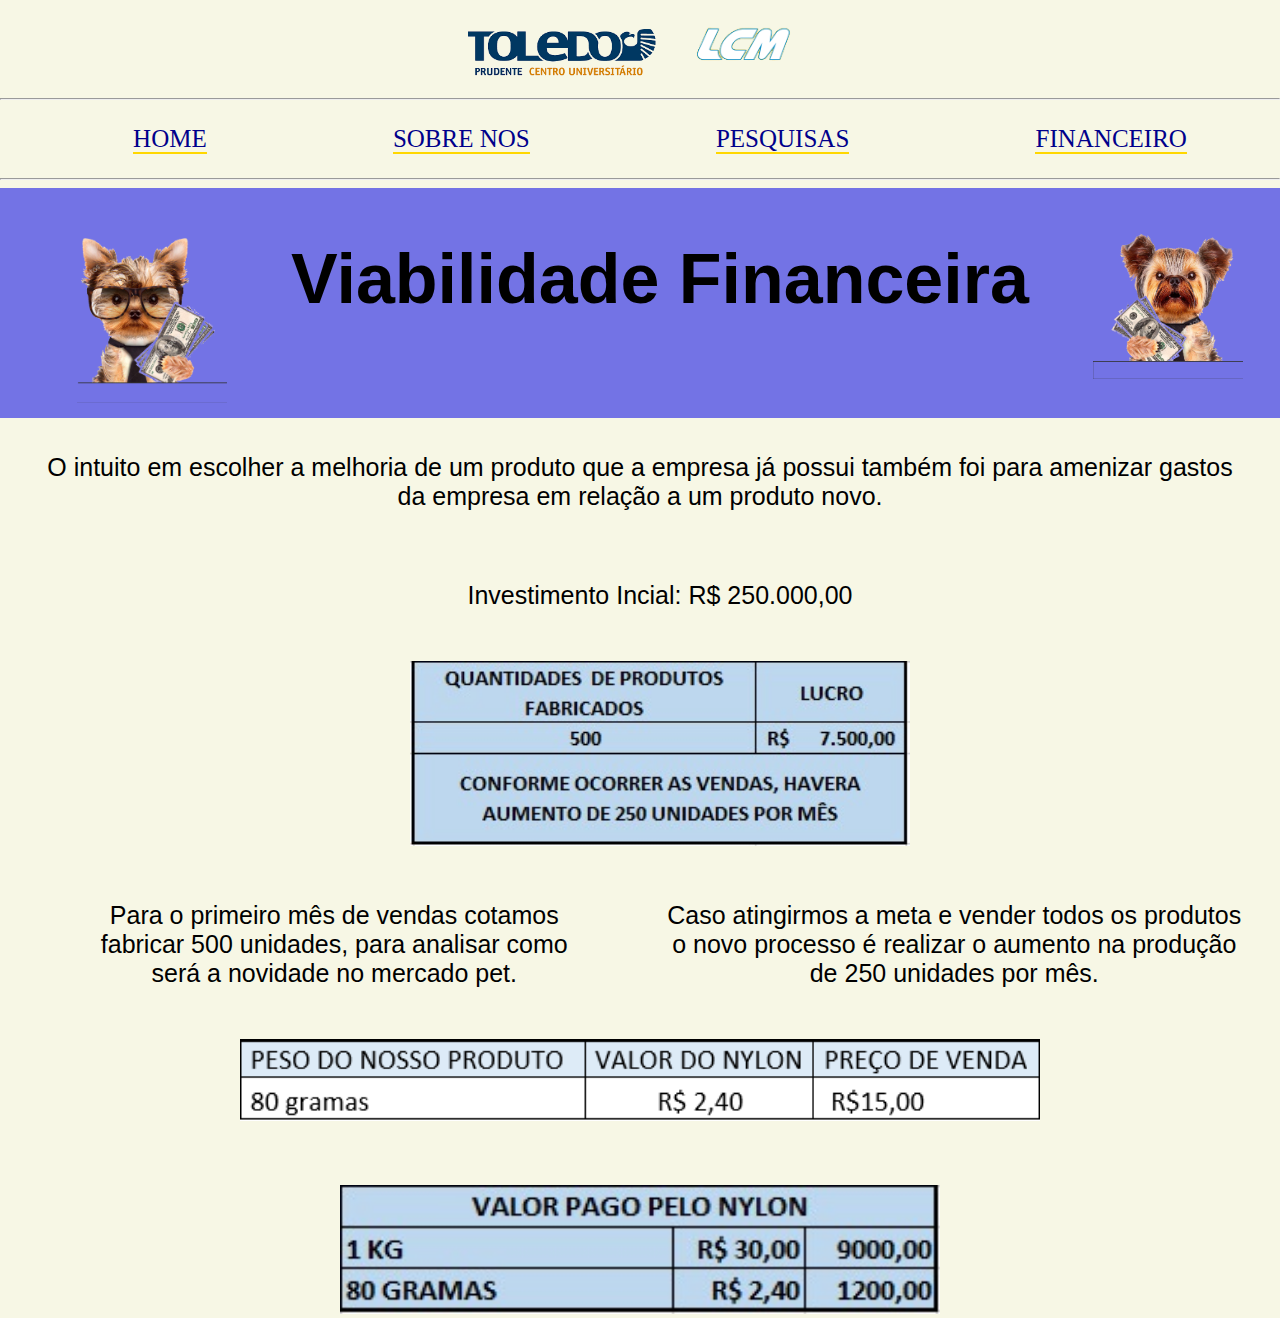
==== Financeiro.html @ 25314fc3 "Initial commit" ====
<!DOCTYPE html>
<html lang="pt-br">
<head>
    <meta charset="UTF-8">
    <meta http-equiv="X-UA-Compatible" content="IE=edge">
    <meta name="viewport" content="width=device-width, initial-scale=1.0">
    <title>Financeiro</title>
    <link rel="stylesheet" href="style_Finan.css">
</head>
<body>
    <header>
        <main class="menu-principal">
            <div class="logo">
                <img class="slogan_toledo" src="img/Toledo.png" alt="sloganToledo">
                <img class="slogan_lcm" src="img/slogan_lcm.png" alt="slogan lcm">
            </div>
        </main>
        <hr>
        <nav class="links">
            <ul>
                <li> <a href="index.html">Home</a></li>
                <li> <a href="Sobre.html">Sobre Nos</a></li>
                <li><a href="pesquisas.html">Pesquisas</a> </li>
                <li><a href="Financeiro.html">Financeiro</a></li>
            </ul>
        </nav>
        </main>
        <hr>
    </header>
    <section>
        <div class="financeiro">
            <ul>
                <li>  <img src="dogs/dog money.jpg.png" alt="dog1"></li>
                <li> <h1>Viabilidade Financeira</h1></li>
                <li> <img src="dogs/dog money.jpg(1).png" alt="dog2"></li>
            </ul>
        </div>
    </section>
    <section>  
        <p>O intuito em escolher a melhoria de um produto que a empresa já possui também foi para amenizar gastos da empresa em relação a um produto novo.</p>
        <ul>
            <li><p>Investimento Incial: R$ 250.000,00</p> </li>
        </ul>
        <ul>
            <li><img src="Finaceiro/quantidade.jpeg" alt="tabela" width="500px"></li>
        </ul>
        <ul>
            <li><p>Para o primeiro mês de vendas cotamos fabricar 500 unidades, para analisar como será a novidade no mercado pet.</p></li>
            <li><p>Caso atingirmos a meta e vender todos os produtos o novo processo é realizar o aumento na produção de 250 unidades por mês.</p> </li>
        </ul>
    </section>
    <section>
        <img src="Finaceiro/peso.png" alt="peso" width="800px">
    </section>
    <section class="valores">
        <img src="Finaceiro/valor pago.jpeg" alt="valores" width="600px">
    </section>
   
   

    
</body>
</html>
---- style_Finan.css ----
body{
    width:auto;
    height: auto;
    margin: auto;
    text-align: center;
    background-color: rgba(245, 245, 220, 0.753);
}
h1, h2, h3  {
    font-family: Impact, Haettenschweiler, 'Arial Narrow Bold', sans-serif;
    font-size: 70px;
    margin: 20px;
}
p{
    font-family: 'Trebuchet MS', 'Lucida Sans Unicode', 'Lucida Grande', 'Lucida Sans', Arial, sans-serif;
    font-size: 25px;
    margin: 35px;
    
}

.menu-principal{
    height: 90px;
}
.logo{
    padding: 15px;   
    justify-content: space-around;
}
.slogan_lcm{
    width: 140px;
    text-align: center;
}
.slogan_toledo{
    width: 200px;
    text-align: center;
}
.links{
    text-transform: uppercase;
    font-size: 25px;
}
ul{
    display: flex;
    justify-content: space-between;
    list-style: none;
    justify-content: space-around;
}
a{
    color: darkblue;
    text-decoration: none;
    border-bottom: 2px solid gold;
   
}
div img{
    width: 150px;
   
}
.financeiro{
    background-color: rgba(70, 70, 228, 0.747);
    list-style: none;
    padding: 15px;   
    height: 200px;
}
.valores{
    padding-top: 60px;
}
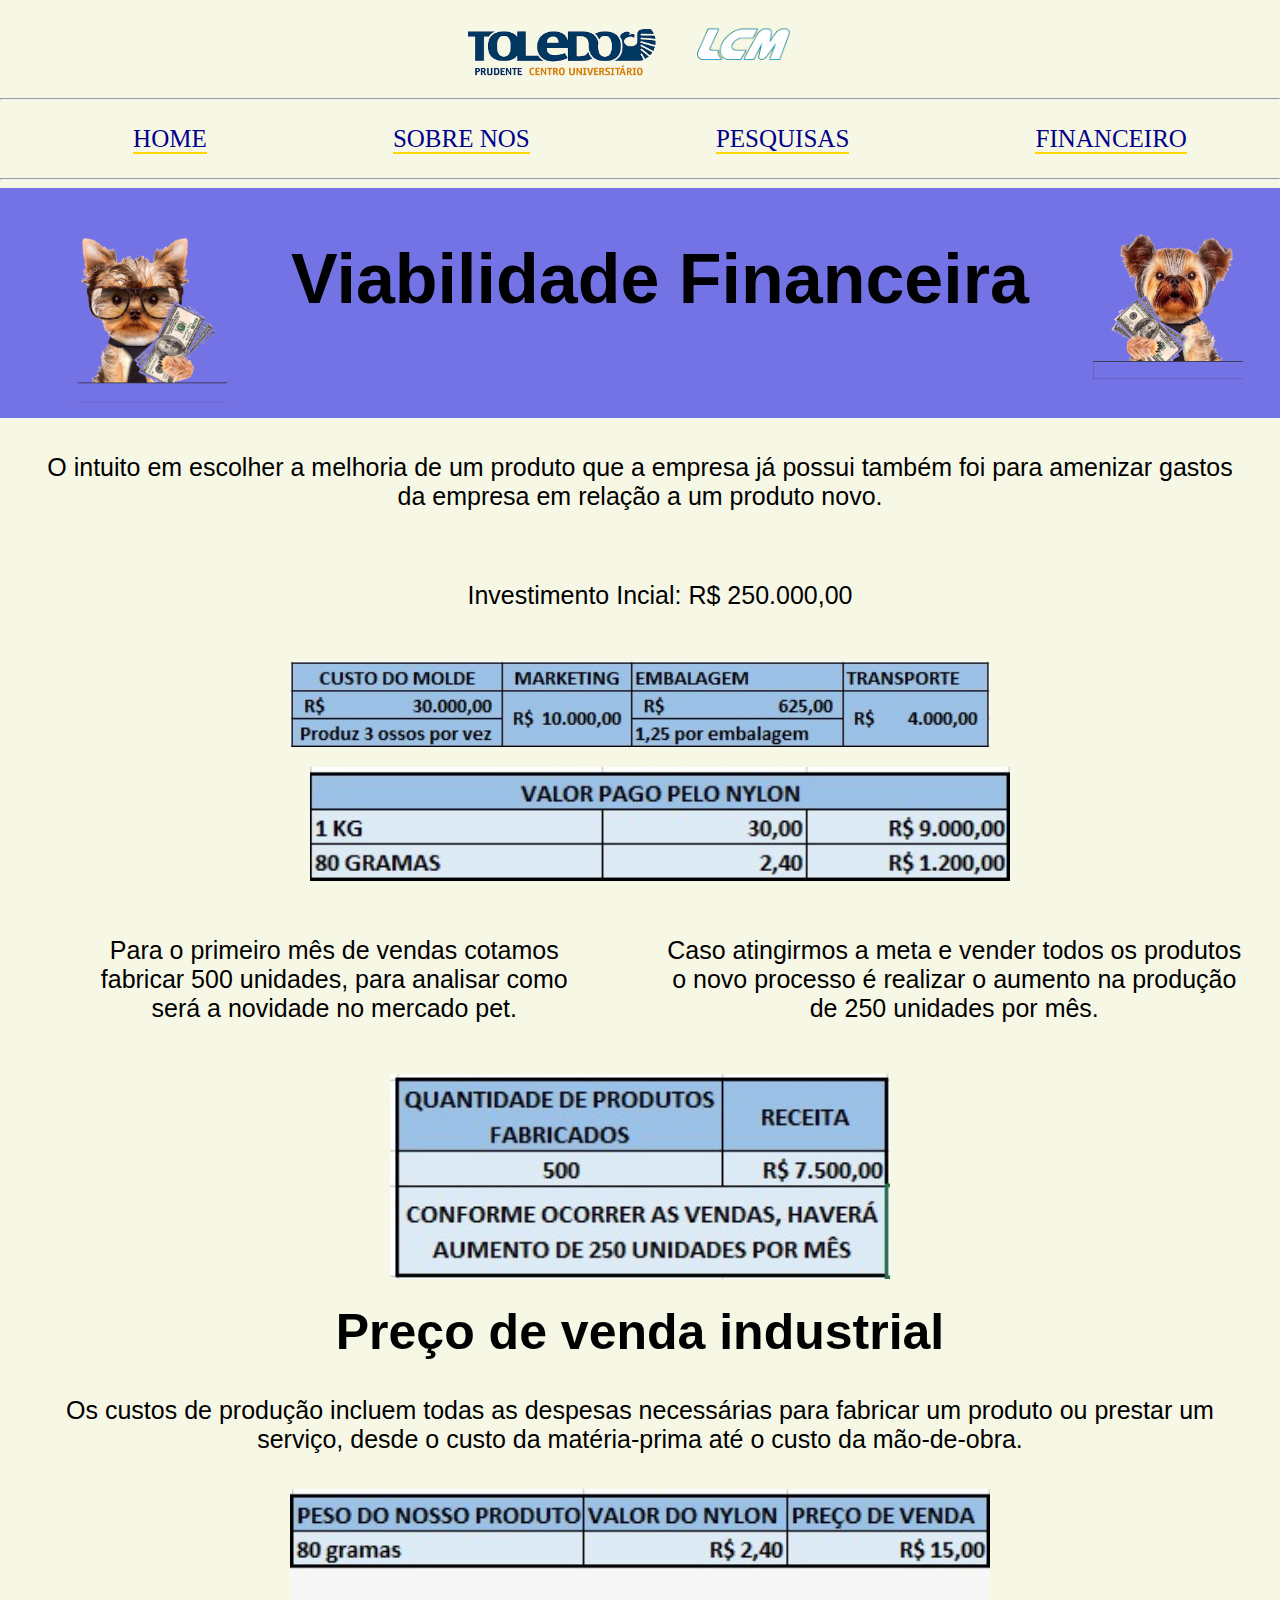
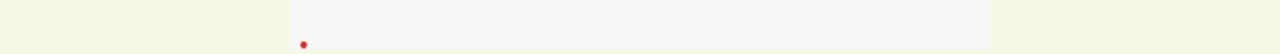
==== commit 298c54cd: "atualiza" ====
--- a/Financeiro.html
+++ b/Financeiro.html
@@ -19,7 +19,7 @@
         <nav class="links">
             <ul>
                 <li> <a href="index.html">Home</a></li>
-                <li> <a href="Sobre.html">Sobre Nos</a></li>
+                <li> <a href="#produtoras">Sobre Nos</a></li>
                 <li><a href="pesquisas.html">Pesquisas</a> </li>
                 <li><a href="Financeiro.html">Financeiro</a></li>
             </ul>
@@ -41,8 +41,10 @@
         <ul>
             <li><p>Investimento Incial: R$ 250.000,00</p> </li>
         </ul>
+            <img src="Finaceiro/3.jpeg" alt="valores" width="700px">
         <ul>
-            <li><img src="Finaceiro/quantidade.jpeg" alt="tabela" width="500px"></li>
+            
+            <li><img src="Finaceiro/1.jpeg" alt="tabela" width="700px"></li>
         </ul>
         <ul>
             <li><p>Para o primeiro mês de vendas cotamos fabricar 500 unidades, para analisar como será a novidade no mercado pet.</p></li>
@@ -50,10 +52,13 @@
         </ul>
     </section>
     <section>
-        <img src="Finaceiro/peso.png" alt="peso" width="800px">
+        <img src="Finaceiro/2.jpeg" alt="peso" width="500px">
     </section>
-    <section class="valores">
-        <img src="Finaceiro/valor pago.jpeg" alt="valores" width="600px">
+    <section>
+        <h3>Preço de venda industrial</h3>
+        <p>Os custos de produção incluem todas as despesas necessárias para fabricar um produto ou prestar um serviço, desde o custo da matéria-prima até o custo da mão-de-obra.</p>
+        <img src="Finaceiro/4.jpeg" alt="peso" width="700px">
+        
     </section>
    
    
--- a/style_Finan.css
+++ b/style_Finan.css
@@ -5,10 +5,16 @@
     text-align: center;
     background-color: rgba(245, 245, 220, 0.753);
 }
-h1, h2, h3  {
+h1, h2  {
     font-family: Impact, Haettenschweiler, 'Arial Narrow Bold', sans-serif;
     font-size: 70px;
     margin: 20px;
+}
+h3{
+    font-family: Impact, Haettenschweiler, 'Arial Narrow Bold', sans-serif;
+    font-size: 50px;
+    margin: 20px;
+
 }
 p{
     font-family: 'Trebuchet MS', 'Lucida Sans Unicode', 'Lucida Grande', 'Lucida Sans', Arial, sans-serif;
